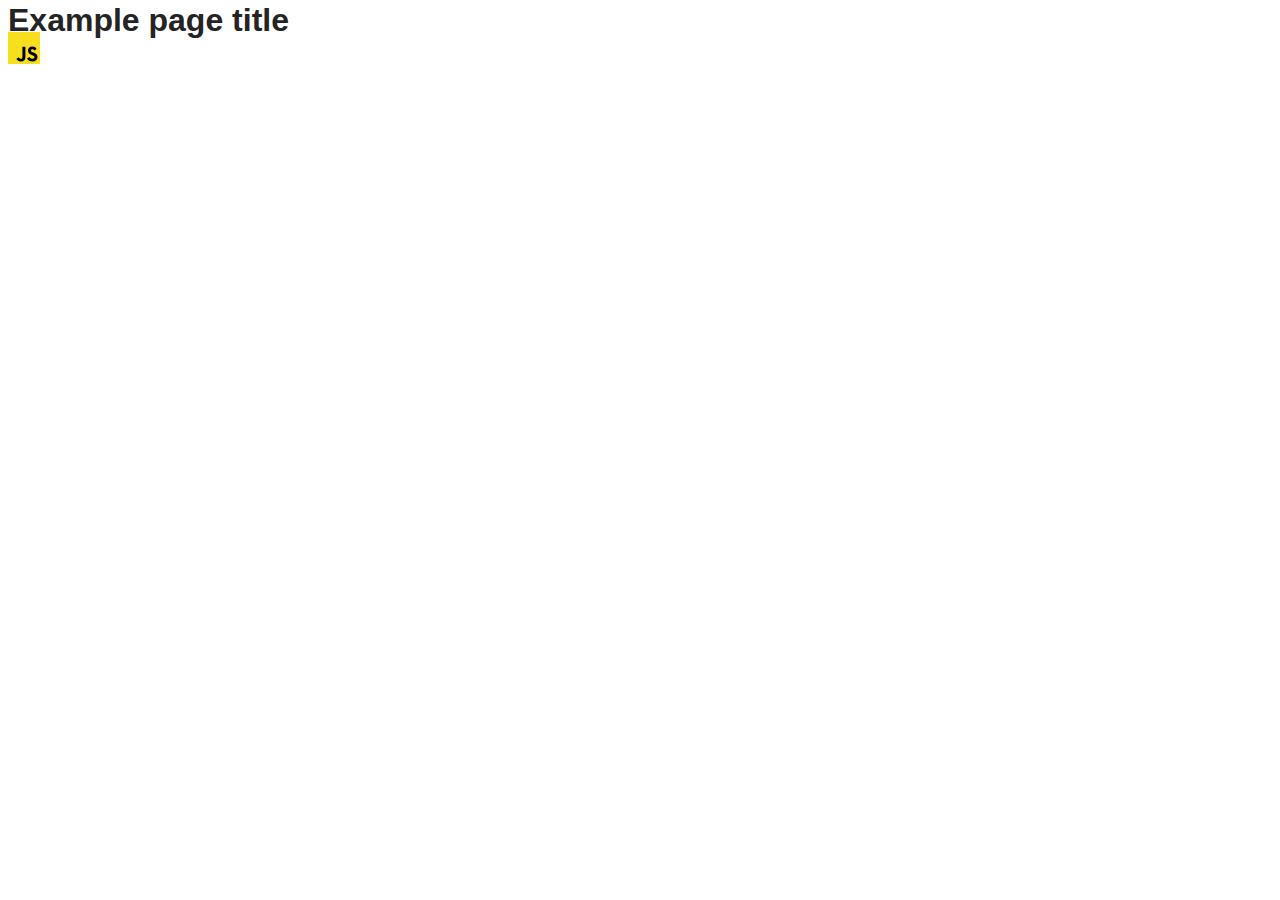
==== src/index.html @ 975b1bfc "Initial commit" ====
<!DOCTYPE html>
<html lang="en">
  <head>
    <meta charset="UTF-8" />
    <link rel="icon" type="image/svg+xml" href="/favicon.svg" />
    <meta name="viewport" content="width=device-width, initial-scale=1.0" />
    <title>Vanilla App Template</title>
    <link rel="stylesheet" href="./css/styles.css" />
  </head>
  <body>
    <load ="partials/header.html" />

    <section>
      <h1>Example page title</h1>
      <!-- Path to images as from index.html file -->
      <img src="./img/javascript.svg" alt="" />
    </section>

    <!-- Loads the specified .html file -->
    <load ="partials/vite-promo.html" />

    <script type="module" src="./main.js"></script>
  </body>
</html>
---- src/css/styles.css ----
/**
  |============================
  | include css partials with
  | default @import url()
  |============================
*/
@import url('./reset.css');
@import url('./vite-promo.css');
@import url('./header.css');

:root {
  font-family: Inter, Avenir, Helvetica, Arial, sans-serif;
  font-size: 16px;
  line-height: 24px;
  font-weight: 400;

  color: #242424;
  background-color: rgba(255, 255, 255, 0.87);

  font-synthesis: none;
  text-rendering: optimizeLegibility;
  -webkit-font-smoothing: antialiased;
  -moz-osx-font-smoothing: grayscale;
  -webkit-text-size-adjust: 100%;
}
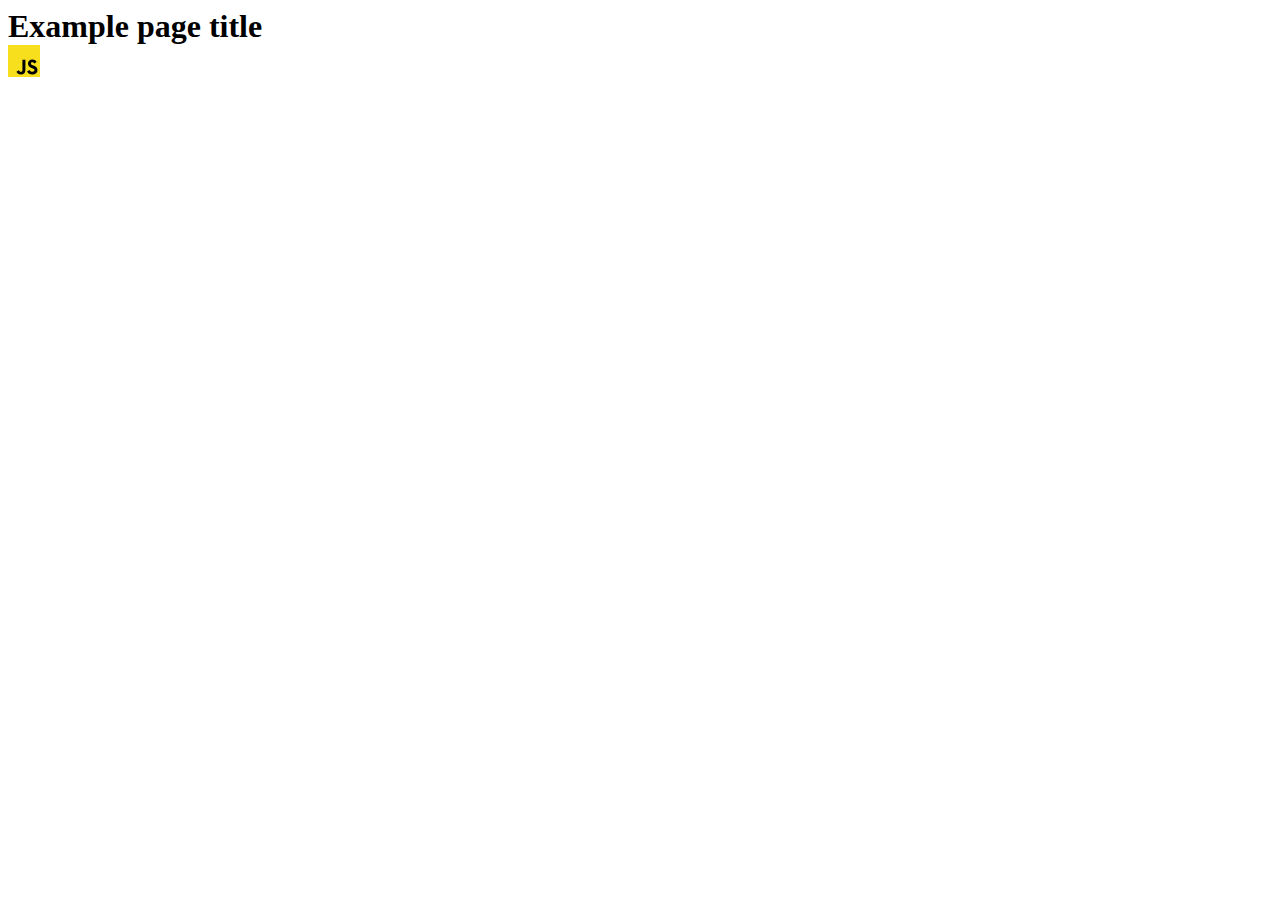
==== commit dc09f2ca: "update files" ====
--- a/src/index.html
+++ b/src/index.html
@@ -16,9 +16,6 @@
       <img src="./img/javascript.svg" alt="" />
     </section>
 
-    <!-- Loads the specified .html file -->
-    <load ="partials/vite-promo.html" />
-
     <script type="module" src="./main.js"></script>
   </body>
 </html>
--- a/src/css/styles.css
+++ b/src/css/styles.css
@@ -1,25 +1,58 @@
-/**
-  |============================
-  | include css partials with
-  | default @import url()
-  |============================
-*/
-@import url('./reset.css');
-@import url('./vite-promo.css');
-@import url('./header.css');
+/* Reset styles */
+h1,
+h2,
+h3,
+h4,
+h5,
+h6,
+p {
+  margin: 0;
+}
 
-:root {
-  font-family: Inter, Avenir, Helvetica, Arial, sans-serif;
+p:last-child {
+  margin-bottom: 0;
+}
+
+ul {
+  margin: 0;
+  padding: 0;
+  list-style: none;
+}
+
+a {
+  color: currentColor;
+  text-decoration: none;
+}
+
+button {
+  cursor: pointer;
+}
+
+img {
+  display: block;
+  max-width: 100%;
+  height: auto;
+}
+
+.home-btn {
+  border-radius: 8px;
+  padding: 8px 16px;
+  width: 75px;
+  height: 40px;
+  border:none;
+  margin-left: 8px;
+  font-family: "Montserrat", sans-serif;
+  font-weight: 500;
   font-size: 16px;
-  line-height: 24px;
-  font-weight: 400;
+  line-height: 1.5;
+  letter-spacing: 0.04em;
+  color: #000000;
+  background: #f10a0a;
+  cursor: pointer;
+}
 
-  color: #242424;
-  background-color: rgba(255, 255, 255, 0.87);
-
-  font-synthesis: none;
-  text-rendering: optimizeLegibility;
-  -webkit-font-smoothing: antialiased;
-  -moz-osx-font-smoothing: grayscale;
-  -webkit-text-size-adjust: 100%;
+.Welcome-title {
+  margin-top: 20px;
+  font-family: "Montserrat", sans-serif;
+  color: #2e2f42;
 }
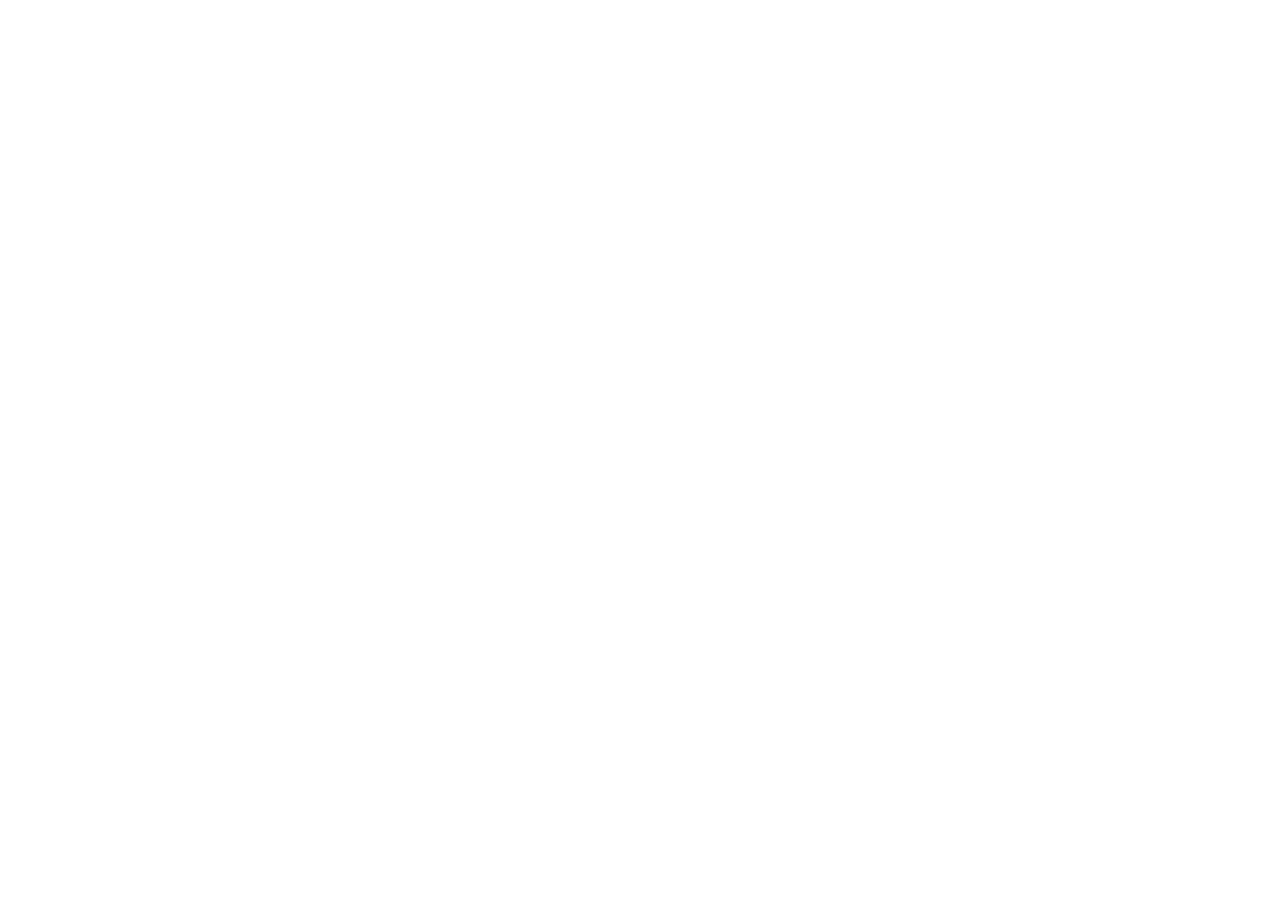
==== commit 55b7b075: "update" ====
--- a/src/index.html
+++ b/src/index.html
@@ -8,14 +8,6 @@
     <link rel="stylesheet" href="./css/styles.css" />
   </head>
   <body>
-    <load ="partials/header.html" />
-
-    <section>
-      <h1>Example page title</h1>
-      <!-- Path to images as from index.html file -->
-      <img src="./img/javascript.svg" alt="" />
-    </section>
-
     <script type="module" src="./main.js"></script>
   </body>
 </html>
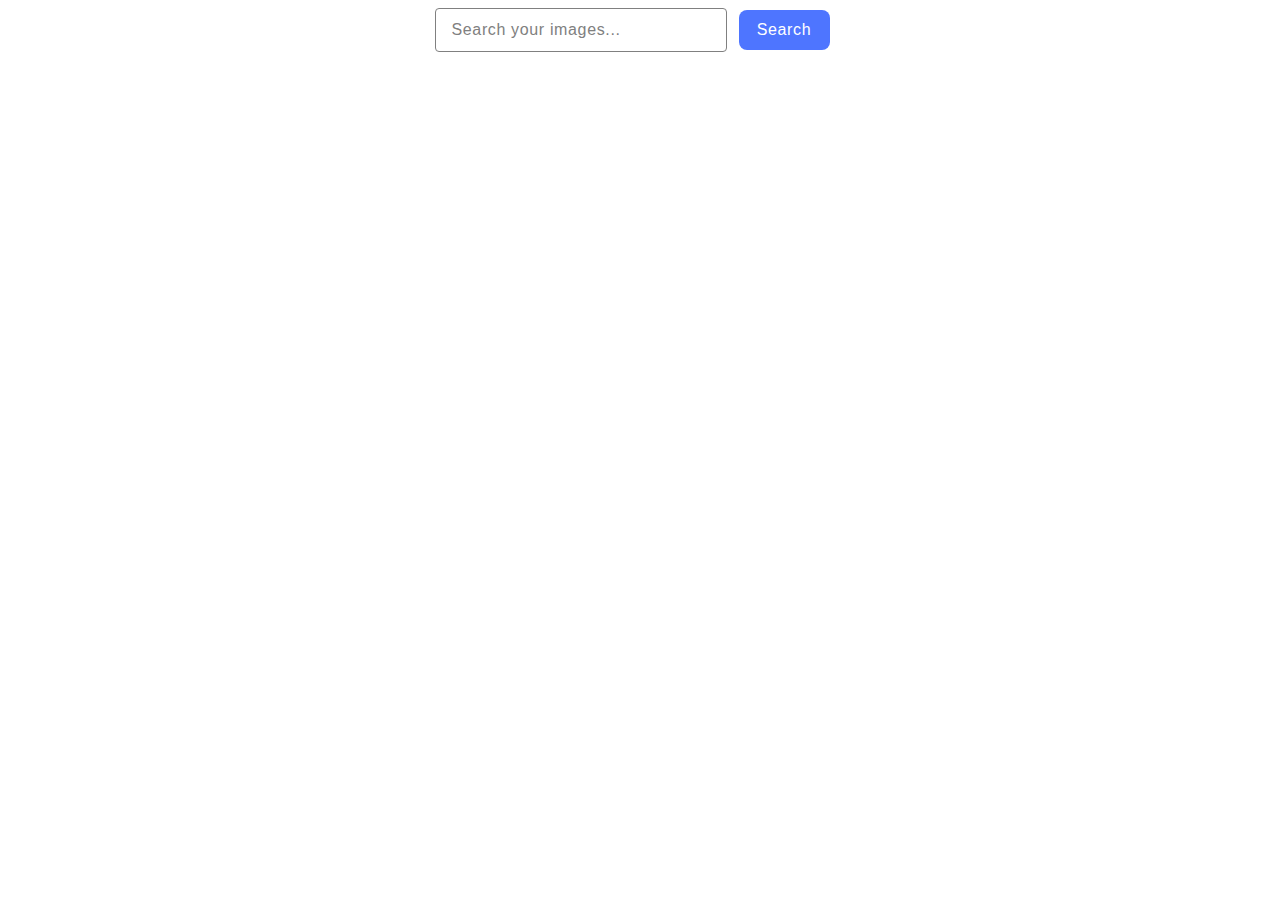
==== commit 8d0676e9: "update" ====
--- a/src/index.html
+++ b/src/index.html
@@ -8,6 +8,24 @@
     <link rel="stylesheet" href="./css/styles.css" />
   </head>
   <body>
+    
+      <section>
+        <div class="container">
+          <form>
+            <input
+              class="input-form"
+              placeholder="Search your images..."
+              type="text"
+              data-search
+            />
+            <button class="form-btn" type="submit">Search</button>
+          </form>
+          <div class="loader-div"><span class="loader"></span></div>
+
+          <ul class="list"></ul>
+
+      </section>
+    </main>
     <script type="module" src="./main.js"></script>
   </body>
 </html>
--- a/src/css/styles.css
+++ b/src/css/styles.css
@@ -56,3 +56,54 @@
   font-family: "Montserrat", sans-serif;
   color: #2e2f42;
 }
+
+.container {
+  display: flex;
+  justify-content: center;
+  align-items: center;
+  flex-direction: row;
+  gap: 8px;
+}
+
+.input-form::placeholder{
+font-family: "Montserrat", sans-serif;
+font-weight: 400;
+font-size: 16px;
+line-height: 1.5;
+letter-spacing: 0.04em;
+color: #808080;
+}
+
+.input-form{
+  border-radius: 4px;
+  width: 272px;
+  height: 40px;
+  background: #fff;
+  border: 1px solid #808080;
+  padding-left: 16px;
+}
+
+.input-form:hover{
+color: #fff;
+}
+
+.form-btn {
+  border-radius: 8px;
+  padding: 8px 16px;
+  width: 91px;
+  height: 40px;
+  background: #4e75ff;
+  font-family: "Montserrat", sans-serif;
+  font-weight: 500;
+  font-size: 16px;
+  line-height: 1.5;
+  letter-spacing: 0.04em;
+  color: #fff;
+  margin-left: 8px;
+  border:none;
+  cursor: pointer;
+}
+
+.form-btn:hover{
+  background: #6c8cff;
+}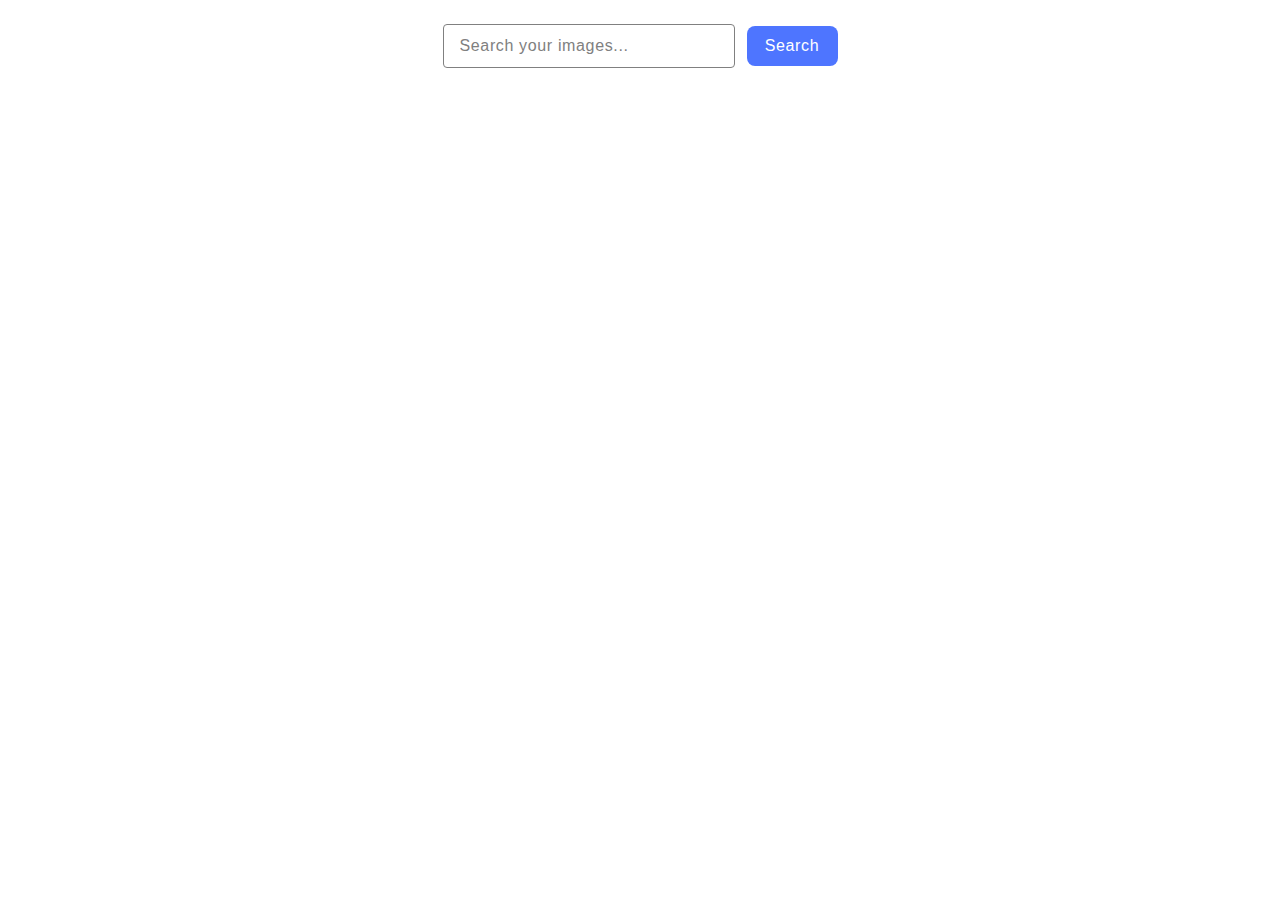
==== commit 0ba25585: "update" ====
--- a/src/index.html
+++ b/src/index.html
@@ -11,21 +11,24 @@
     
       <section>
         <div class="container">
-          <form>
+          <form id="search-form">
             <input
               class="input-form"
               placeholder="Search your images..."
               type="text"
-              data-search
+              id="search-input"
+              required
             />
             <button class="form-btn" type="submit">Search</button>
           </form>
-          <div class="loader-div"><span class="loader"></span></div>
 
-          <ul class="list"></ul>
-
+          <div class="loader-div" id="loader" style="display: none;">
+            <span class="loader"></span>
+          </div>
+  
+          <ul class="list" id="gallery"></ul>
+          </div>
       </section>
-    </main>
     <script type="module" src="./main.js"></script>
   </body>
 </html>
--- a/src/css/styles.css
+++ b/src/css/styles.css
@@ -106,4 +106,178 @@
 
 .form-btn:hover{
   background: #6c8cff;
+}
+
+/* .list {
+  display: flex;
+  gap: 24px;
+  align-items: center;
+  flex-wrap: wrap;
+  margin-bottom: 30px;
+}
+
+.card {
+  width: calc((100% - 48px) / 3);
+}
+
+.card-list {
+  display: flex;
+  justify-content: space-around;
+  align-items: center;
+  gap: 5px;
+}
+
+.main-content {
+  padding: 4px 20px;
+  border-bottom: 1px solid #212121;
+  border-left: 1px solid #212121;
+  border-right: 1px solid #212121;
+} */
+
+.container {
+  display: flex;
+  flex-direction: column;
+  align-items: center;
+  gap: 16px;
+  padding: 16px;
+}
+
+/* Form styles */
+.input-form {
+  border-radius: 4px;
+  width: 272px;
+  height: 40px;
+  background: #fff;
+  border: 1px solid #808080;
+  padding-left: 16px;
+  font-family: "Montserrat", sans-serif;
+  font-size: 16px;
+  line-height: 1.5;
+}
+
+.input-form::placeholder {
+  font-family: "Montserrat", sans-serif;
+  font-weight: 400;
+  font-size: 16px;
+  color: #808080;
+}
+
+.input-form:hover {
+  color: #fff;
+}
+
+.form-btn {
+  border-radius: 8px;
+  padding: 8px 16px;
+  width: 91px;
+  height: 40px;
+  background: #4e75ff;
+  font-family: "Montserrat", sans-serif;
+  font-weight: 500;
+  font-size: 16px;
+  color: #fff;
+  border: none;
+  cursor: pointer;
+}
+
+.form-btn:hover {
+  background: #6c8cff;
+}
+
+/* Loader styles */
+.loader-div {
+  display: none;
+  justify-content: center;
+  margin-bottom: 30px;
+}
+
+.loader {
+  display: block;
+  width: 48px;
+  height: 48px;
+  border-radius: 50%;
+  position: relative;
+  animation: rotate 1s linear infinite;
+}
+
+.loader::before {
+  content: '';
+  box-sizing: border-box;
+  position: absolute;
+  inset: 0px;
+  border-radius: 50%;
+  border: 5px solid #4e75ff;
+  animation: prixClipFix 2s linear infinite;
+}
+
+@keyframes rotate {
+  100% {
+    transform: rotate(360deg);
+  }
+}
+
+@keyframes prixClipFix {
+  0% {
+    clip-path: polygon(50% 50%, 0 0, 0 0, 0 0, 0 0, 0 0);
+  }
+  25% {
+    clip-path: polygon(50% 50%, 0 0, 100% 0, 100% 0, 100% 0, 100% 0);
+  }
+  50% {
+    clip-path: polygon(50% 50%, 0 0, 100% 0, 100% 100%, 100% 100%, 100% 100%);
+  }
+  75% {
+    clip-path: polygon(50% 50%, 0 0, 100% 0, 100% 100%, 0 100%, 0 100%);
+  }
+  100% {
+    clip-path: polygon(50% 50%, 0 0, 100% 0, 100% 100%, 0 100%, 0 0);
+  }
+}
+
+/* Gallery styles */
+.list {
+  display: flex;
+  gap: 24px;
+  align-items: center;
+  flex-wrap: wrap;
+  margin-bottom: 30px;
+}
+
+.card {
+  width: calc((100% - 48px) / 3);
+}
+
+.card-list {
+  display: flex;
+  justify-content: space-around;
+  align-items: center;
+  gap: 5px;
+}
+
+.main-content {
+  padding: 4px 20px;
+  border-bottom: 1px solid #212121;
+  border-left: 1px solid #212121;
+  border-right: 1px solid #212121;
+}
+
+.show-more {
+  display: block;
+  margin: auto;
+  margin-top: 20px;
+  padding: 8px 16px;
+  font-family: Montserrat, sans-serif;
+  font-size: 16px;
+  font-weight: 500;
+  line-height: 24px;
+  letter-spacing: 0.04em;
+  background: #4e75ff;
+  border: none;
+  color: #fff;
+  border-radius: 8px;
+  cursor: pointer;
+}
+
+.show-more:hover {
+  background: #6c8cff;
 }